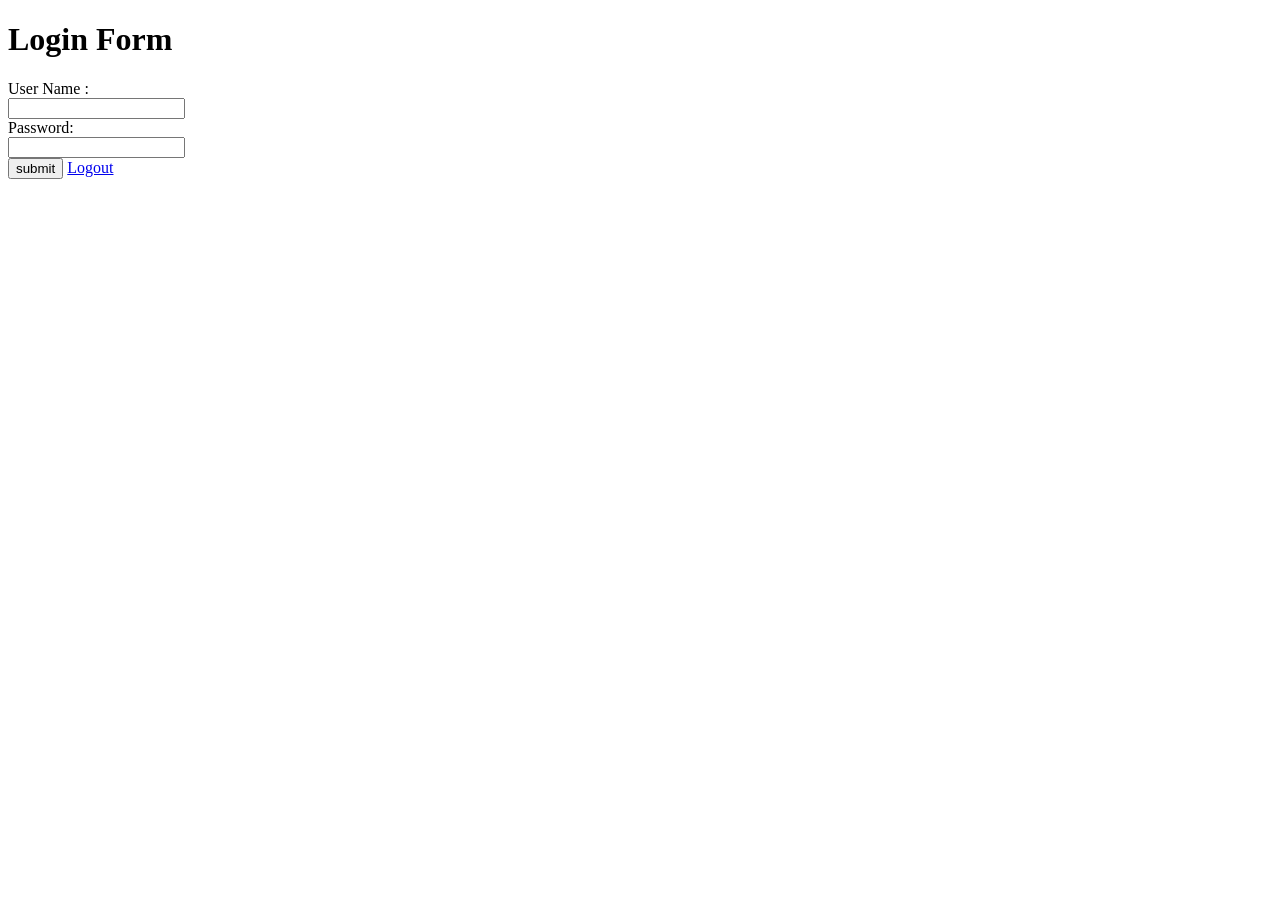
==== phpasgn_database/login.html @ 900baae8 "new updatation" ====
<!DOCTYPE html>
<html>
    <head>
        <title>Login</title>
    </head>
</html>
<h1>Login Form</h1>
<body>
    <form action="login.php" method="POST" id = "login_form">
        User Name :</br><input type="text" id="user_name" name="user_name" required></br>
        Password:</br> <input type="password" id="password" name="password" required></br>
        <input type="submit" value="submit" name="submit">
        <a href="logout.php">Logout</a>
    </form>
   
</body>
</html>
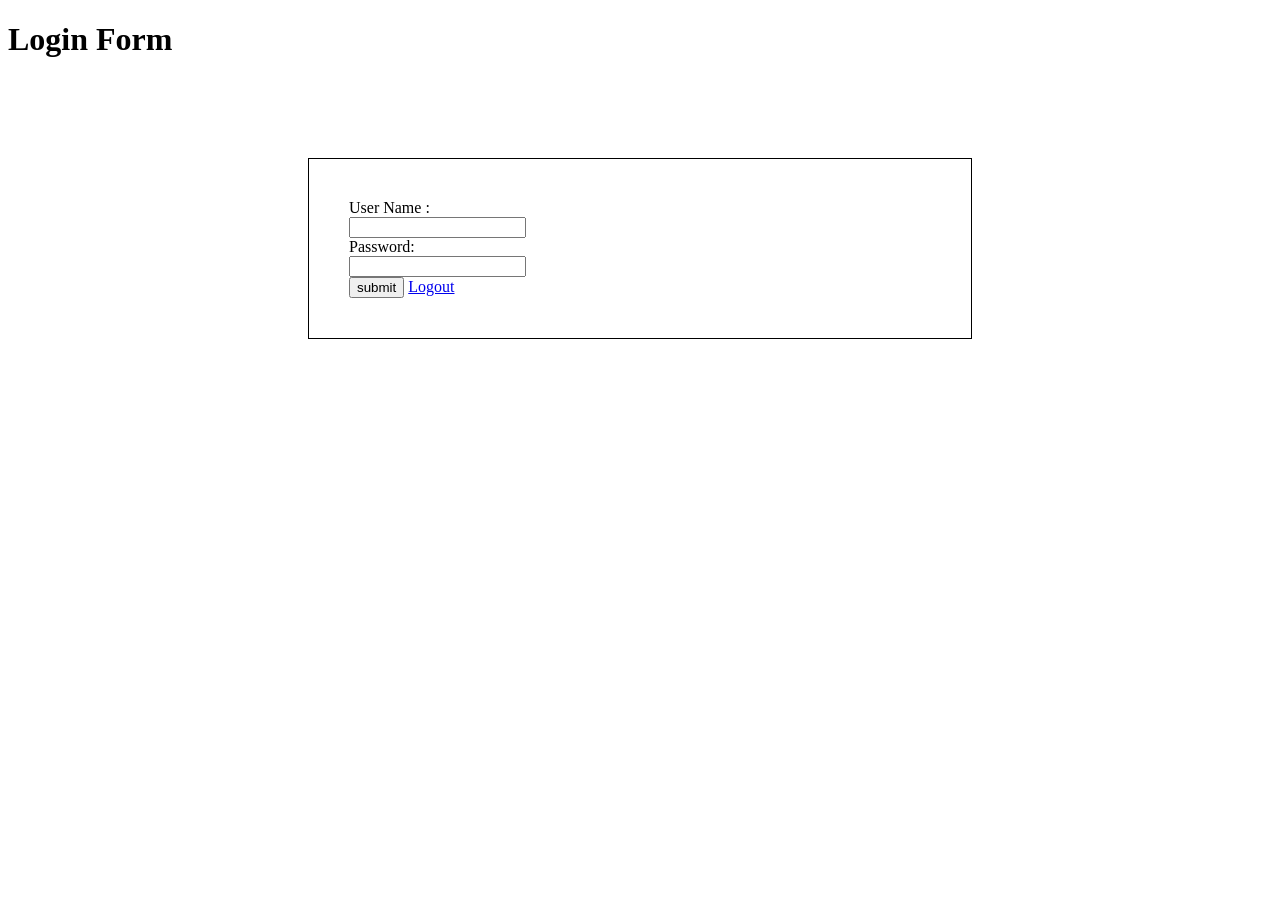
==== commit 4b0aec9b: "final commit" ====
--- a/phpasgn_database/login.html
+++ b/phpasgn_database/login.html
@@ -2,6 +2,7 @@
 <html>
     <head>
         <title>Login</title>
+        <link rel="stylesheet" href="/style.css">
     </head>
 </html>
 <h1>Login Form</h1>
--- a/style.css
+++ b/style.css
@@ -0,0 +1,24 @@
+form {
+    align-content: center;
+     margin: 100px 300px  0 300px;
+     padding: 40px;
+     border: 1px solid ;
+}
+.logout{
+    text-decoration: none;
+    color: white;
+    padding : 3px;
+    background:#0062ffd6;
+    border-radius: 5px;
+}
+
+
+.list li{
+    padding: 5px;
+    font-size: 1.5em;
+
+}
+.list a{
+    text-decoration: none;
+}
+
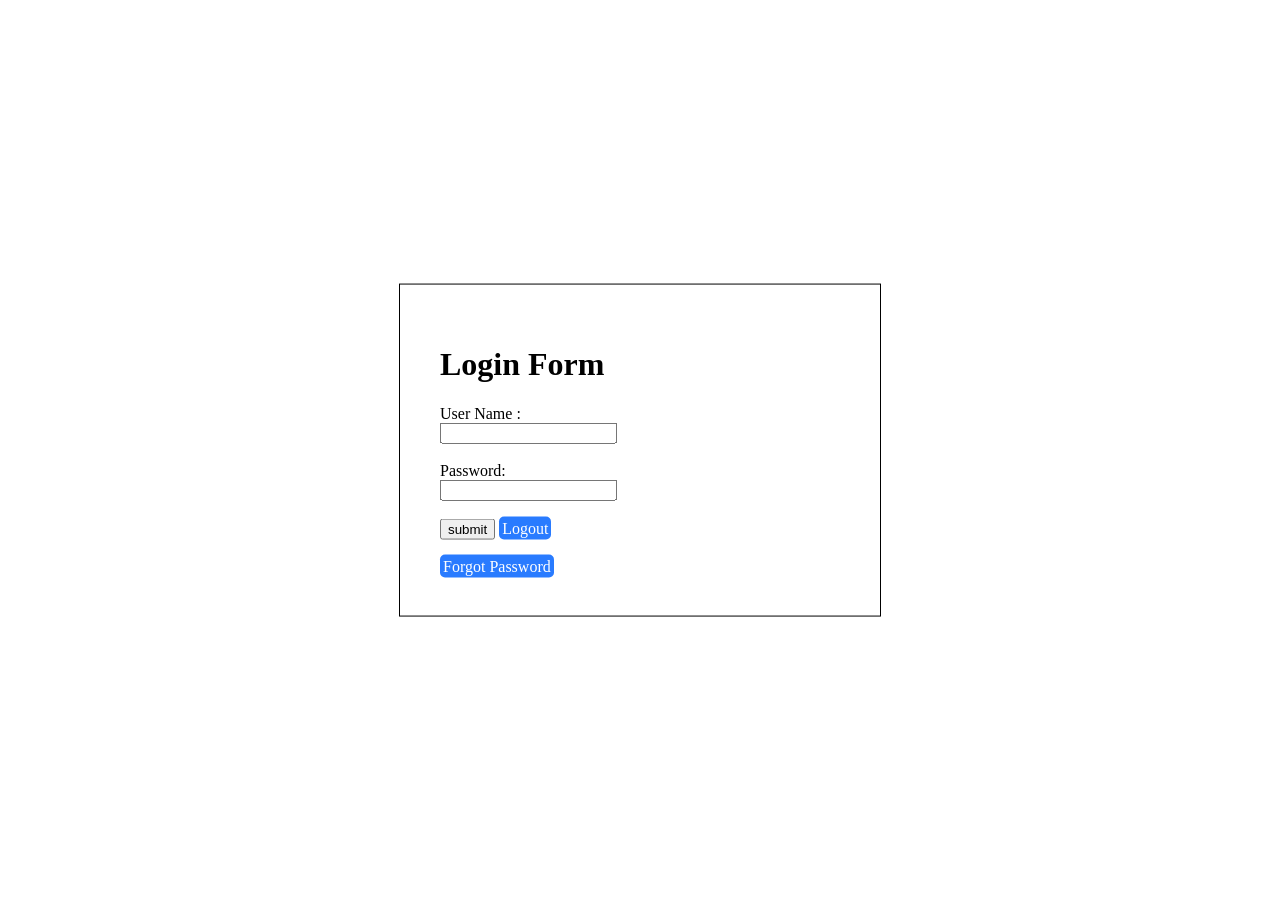
==== commit d87e970c: "eod commit" ====
--- a/phpasgn_database/login.html
+++ b/phpasgn_database/login.html
@@ -5,13 +5,16 @@
         <link rel="stylesheet" href="/style.css">
     </head>
 </html>
-<h1>Login Form</h1>
+
 <body>
+    
     <form action="login.php" method="POST" id = "login_form">
-        User Name :</br><input type="text" id="user_name" name="user_name" required></br>
-        Password:</br> <input type="password" id="password" name="password" required></br>
+        <h1>Login Form</h1>
+        User Name :</br><input type="text" id="user_name" name="user_name" required></br></br>
+        Password:</br><input type="password" id="password" name="password" required></br></br>
         <input type="submit" value="submit" name="submit">
-        <a href="logout.php">Logout</a>
+        <a href="logout.php" class="logout">Logout</a></br></br>
+        <a href="forgot.html" class="logout">Forgot Password</a>
     </form>
    
 </body>
--- a/style.css
+++ b/style.css
@@ -1,8 +1,15 @@
+body{
+	margin:0px;
+	padding:0px;
+}
 form {
-    align-content: center;
-     margin: 100px 300px  0 300px;
-     padding: 40px;
-     border: 1px solid ;
+	width: 400px;
+	padding: 40px;
+    position:absolute;
+	top:50%;
+	left: 50%;
+	transform : translate(-50%,-50%);
+	border: 1px solid black;
 }
 .logout{
     text-decoration: none;
@@ -21,4 +28,7 @@
 .list a{
     text-decoration: none;
 }
+input{
+    border: 1px oslid black;
+}
 
